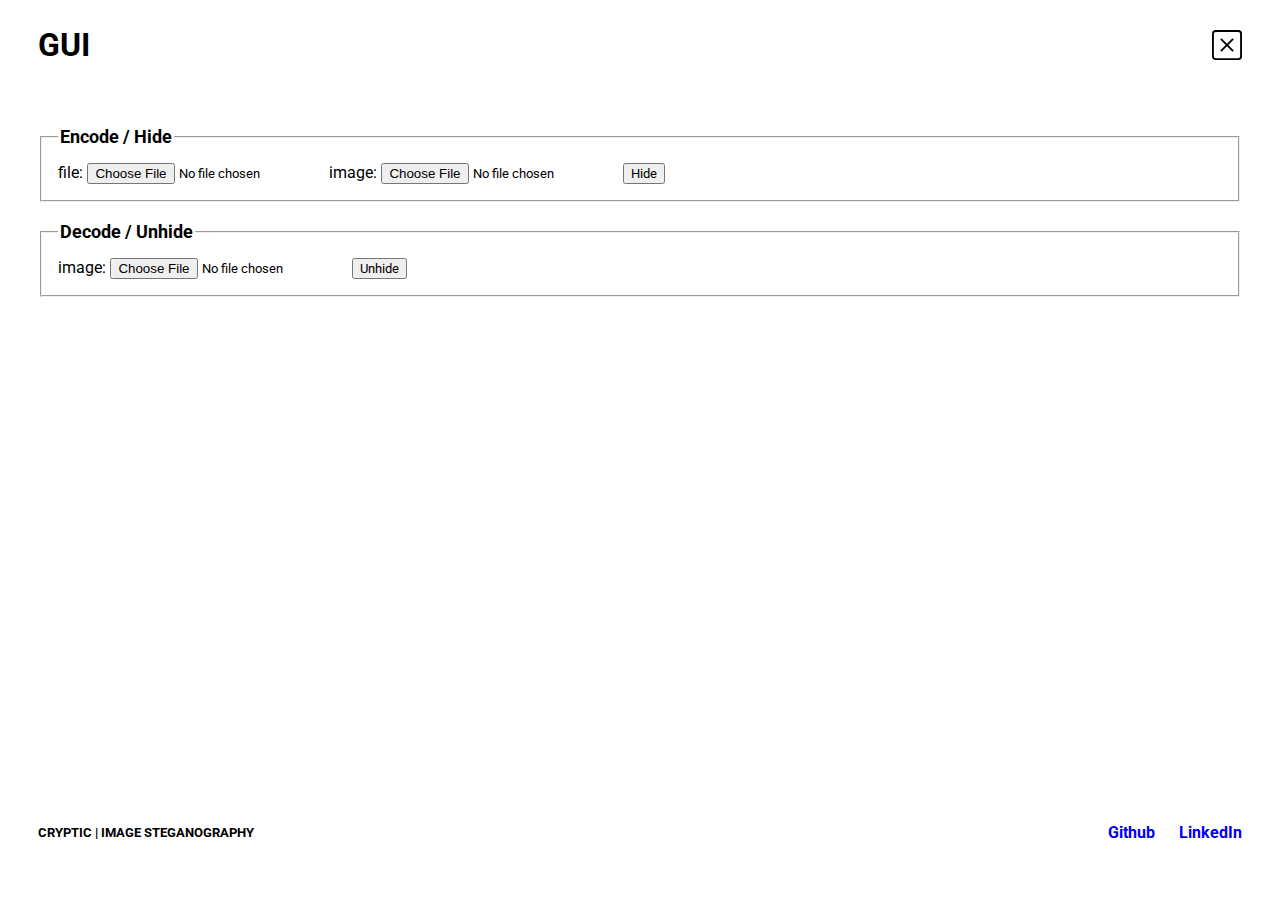
==== cryptic/templates/gui.html @ e3d53e34 "style fix" ====
<!DOCTYPE html>
<html lang="en">
<head>
	<title>Cryptic | GUI</title>
  <meta charset="utf-8">
  <meta http-equiv="X-UA-Compatible" content="IE=edge">
  <meta name="viewport" content="width=device-width, initial-scale=1">
  <link rel="icon" href="static/assets/crypt-removebg.png" />
  <link rel="canonical" href="" />
  <meta
    name="description"
    content="Image steganography tool."
  />
  <meta name="robots" content="index,follow" />
  <!-- meta finish -->

	<!-- <link rel="stylesheet" type="text/css" href="static/styles/style.css">
	<link rel="stylesheet" href="static/styles/mstyle.css" media="only screen and (max-width: 600px)"> -->

<!--	<script type="text/javascript" src="static/src/bg.js" defer="true"></script>
	<script type="text/javascript" src="static/src/components.js" defer="true"></script>
	<script type="text/javascript" src="static/src/script.js" defer="true"></script> -->
	<script type="text/javascript" src="static/src/standardPX.js" defer></script>

	<link rel="preconnect" href="https://fonts.googleapis.com">
	<link rel="preconnect" href="https://fonts.gstatic.com" crossorigin>
	<link href="https://fonts.googleapis.com/css2?family=Roboto:wght@300&display=swap" rel="stylesheet">

</head>
<body>

	<header>
		<section class="headingCont">
			<h1>GUI</h1>
			<svg onclick="location.assign('/');" xmlns="http://www.w3.org/2000/svg" width="30" height="30" fill="currentColor" class="bi bi-x-square" viewBox="0 0 16 16">
			  <path d="M14 1a1 1 0 0 1 1 1v12a1 1 0 0 1-1 1H2a1 1 0 0 1-1-1V2a1 1 0 0 1 1-1h12zM2 0a2 2 0 0 0-2 2v12a2 2 0 0 0 2 2h12a2 2 0 0 0 2-2V2a2 2 0 0 0-2-2H2z"/>
			  <path d="M4.646 4.646a.5.5 0 0 1 .708 0L8 7.293l2.646-2.647a.5.5 0 0 1 .708.708L8.707 8l2.647 2.646a.5.5 0 0 1-.708.708L8 8.707l-2.646 2.647a.5.5 0 0 1-.708-.708L7.293 8 4.646 5.354a.5.5 0 0 1 0-.708z"/>
			</svg>
		</section>
	</header>

	<div class="wrap">
		<section>
			<fieldset>
				<legend><strong>Encode / Hide</strong></legend>
				<label for="hidefile">
					file:
					<input type="file" name="hfile" id="hidefile">
				</label>
				<label for="image">
					image:
					<input type="file" name="image" id="image">
				</label>
				<button class="bi" onclick="hide();">Hide</button>
				<span class="reqsize"></span>
			</fieldset>
			<br>
			<fieldset>
				<legend><strong>Decode / Unhide</strong></legend>
				<label for="imaged">
					image:
					<input type="file" name="image" id="imaged">
				</label>
				<button class="bi" onclick="unnhide();">Unhide</button>
			</fieldset>
		</section>
	</div>

	<footer>
		<div class="footCont">
			<section>
				<h5>
					CRYPTIC | IMAGE STEGANOGRAPHY
				</h5>
			</section>
			<section class="contact">
				<a target="_blank" href="https://github.com/0-harshit-0">Github</a>
				<a target="_blank" href="https://www.linkedin.com/in/0-hs-0/">LinkedIn</a>
			</section>
		</div>
	</footer>
	<style type="text/css">
		* {
			font-family: 'Roboto', sans-serif;
		}
		html, body {
			height: 100vh;
		}

		.bi {
			cursor: pointer;
		}
		body {
			margin: 0;
			padding-inline: 3vmax;
		}

		header {
			height: 10%;
		}
		.headingCont {
			display: flex;
			align-items: center;
			justify-content: space-between;

			height: 100%;
		}


		.wrap {
			margin-block-start: 3%;
			height: 30%;
		}
		fieldset{
			padding-inline: 16px;
			padding-block: 16px;
		}
		legend {
			font-size: 18px;
		}
		button {/*
			margin-inline-start: auto;*/
		}


		footer {
			position: relative;
			height: 51%;
		}
		.footCont {
			position: absolute;
			top: calc(100% - 10%);

			display: flex;
			align-items: center;
			justify-content: space-between;

			font-weight: bold;
			width: 100%;
			height: 10%;
			margin-top: auto;
		}
		a {
			text-decoration: none;
		}
		.contact {
			display: flex;
			justify-content: end;
			column-gap: 10%;
			width: 20%;
		}
	</style>
	<script type="text/javascript">
		let hideFiles = document.querySelector("#hidefile");
		let imageFile = document.querySelector("#image");
		let imageFiled = document.querySelector("#imaged");
		let reqS = document.querySelector(".reqsize");

		hideFiles.addEventListener("change", (e)=>{
			reqS.innerText = `\nrequired image of dimension ${find(e.target.files[0].size)} or above`;
		});

		let hide = async () => {
			let formData = new FormData();
			formData.append('hide', hideFiles.files[0]);
			formData.append('img', imageFile.files[0]);
			hideFiles.value = '', imageFile.value = '';

			let res = await fetch("/hide", {
				method: 'post',
				headers: {
					//'Content-Type': 'application/json'
					'enctype': "multipart/form-data"
				},
				body: formData
			});

			if(res.status == 404) return 0;
			let json = await res.blob();
			res = await fetch("/hide");

			const imageObjectURL = URL.createObjectURL(json);
			let a = document.createElement('a');
			a.setAttribute("download", "hidden.png");
			a.setAttribute("href", imageObjectURL);
			a.click();
			a.remove();
		}

		let unnhide = async ()=> {
			let formData = new FormData();
			formData.append('img', imageFiled.files[0]);
			imageFiled.value = '';

			let res = await fetch("/unhide", {
				method: 'post',
				headers: {
					//'Content-Type': 'application/json'
					'enctype': "multipart/form-data"
				},
				body: formData
			});
			if(res.status == 404) return 0;

			let json = await res.blob();
			res = await fetch("/unhide");
			let ext = await res.text();

			const imageObjectURL = URL.createObjectURL(json);
			let a = document.createElement('a');
			a.setAttribute("download", "decoded"+ext);
			a.setAttribute("href", imageObjectURL);
			a.click();
			a.remove();
		}
	</script>
</body>
</html>
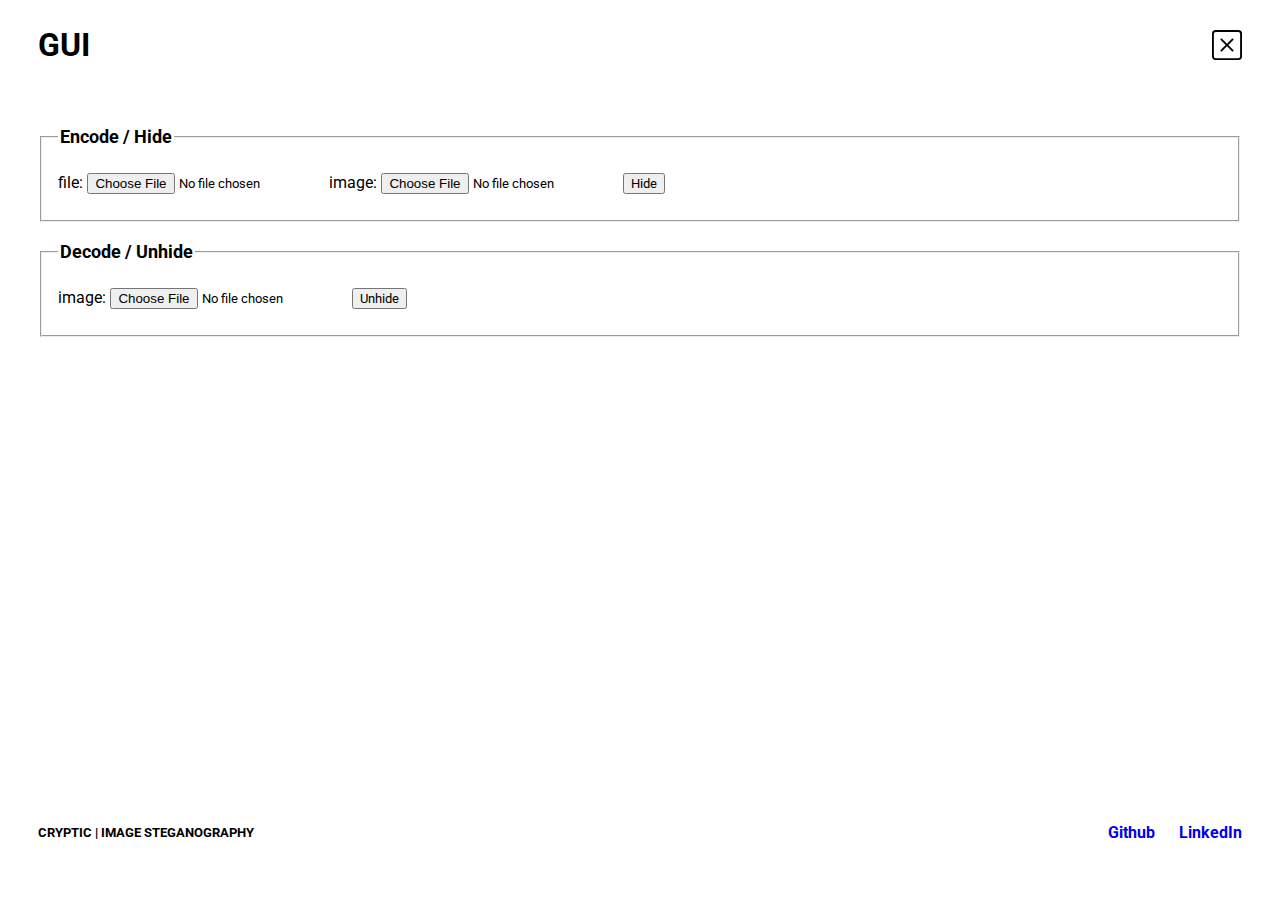
==== commit 4c362bed: "pwa fixed" ====
--- a/cryptic/templates/gui.html
+++ b/cryptic/templates/gui.html
@@ -5,21 +5,22 @@
   <meta charset="utf-8">
   <meta http-equiv="X-UA-Compatible" content="IE=edge">
   <meta name="viewport" content="width=device-width, initial-scale=1">
-  <link rel="icon" href="static/assets/crypt-removebg.png" />
-  <link rel="canonical" href="" />
   <meta
     name="description"
-    content="Image steganography tool."
+    content="Image steganography tool. Hide any file or text message in images."
   />
+  <meta name="theme-color" content="#000">
   <meta name="robots" content="index,follow" />
   <!-- meta finish -->
 
-	<!-- <link rel="stylesheet" type="text/css" href="static/styles/style.css">
-	<link rel="stylesheet" href="static/styles/mstyle.css" media="only screen and (max-width: 600px)"> -->
-
-<!--	<script type="text/javascript" src="static/src/bg.js" defer="true"></script>
-	<script type="text/javascript" src="static/src/components.js" defer="true"></script>
-	<script type="text/javascript" src="static/src/script.js" defer="true"></script> -->
+  <link rel="icon" href="static/assets/icon-16.png" />
+  <link rel="canonical" href="" />
+  <!-- link(website decoration) finish -->
+
+	<!-- pwa manifest linking and icon (ios workaruond) -->
+  <link rel="manifest" href="static/app.webmanifest">
+  <link rel="apple-touch-icon" href="static/assets/icon-512.png">
+
 	<script type="text/javascript" src="static/src/standardPX.js" defer></script>
 
 	<link rel="preconnect" href="https://fonts.googleapis.com">
@@ -40,30 +41,37 @@
 	</header>
 
 	<div class="wrap">
-		<section>
-			<fieldset>
-				<legend><strong>Encode / Hide</strong></legend>
-				<label for="hidefile">
-					file:
-					<input type="file" name="hfile" id="hidefile">
-				</label>
-				<label for="image">
-					image:
-					<input type="file" name="image" id="image">
-				</label>
-				<button class="bi" onclick="hide();">Hide</button>
-				<span class="reqsize"></span>
-			</fieldset>
-			<br>
-			<fieldset>
-				<legend><strong>Decode / Unhide</strong></legend>
-				<label for="imaged">
-					image:
-					<input type="file" name="image" id="imaged">
-				</label>
-				<button class="bi" onclick="unnhide();">Unhide</button>
-			</fieldset>
-		</section>
+		<fieldset>
+			<legend><strong>Encode / Hide</strong></legend>
+
+			<label for="hidefile">
+				file:
+				<input type="file" name="hfile" id="hidefile">
+			</label>
+
+			<label for="image">
+				image:
+				<input type="file" name="image" id="image">
+			</label>
+
+			<button class="bi" onclick="hide();">Hide</button>
+
+			<span class="reqsize"></span>
+		</fieldset>
+
+		<br />
+
+		<fieldset>
+			<legend><strong>Decode / Unhide</strong></legend>
+
+			<label for="imaged">
+				image:
+				<input type="file" name="image" id="imaged">
+			</label>
+
+			<button class="bi" onclick="unnhide();">Unhide</button>
+
+		</fieldset>
 	</div>
 
 	<footer>
@@ -89,6 +97,7 @@
 
 		.bi {
 			cursor: pointer;
+			margin-block: 10px;
 		}
 		body {
 			margin: 0;
@@ -111,6 +120,9 @@
 			margin-block-start: 3%;
 			height: 30%;
 		}
+		.wrap > section {
+			height: 100%;
+		}
 		fieldset{
 			padding-inline: 16px;
 			padding-block: 16px;
@@ -118,10 +130,9 @@
 		legend {
 			font-size: 18px;
 		}
-		button {/*
-			margin-inline-start: auto;*/
-		}
-
+		input {
+			margin-block-start: 10px;
+		}
 
 		footer {
 			position: relative;
@@ -151,6 +162,10 @@
 		}
 	</style>
 	<script type="text/javascript">
+		if ('serviceWorker' in navigator) {
+			navigator.serviceWorker.register("static/serviceworker.js", { scope: "/" })
+		}
+
 		let hideFiles = document.querySelector("#hidefile");
 		let imageFile = document.querySelector("#image");
 		let imageFiled = document.querySelector("#imaged");
